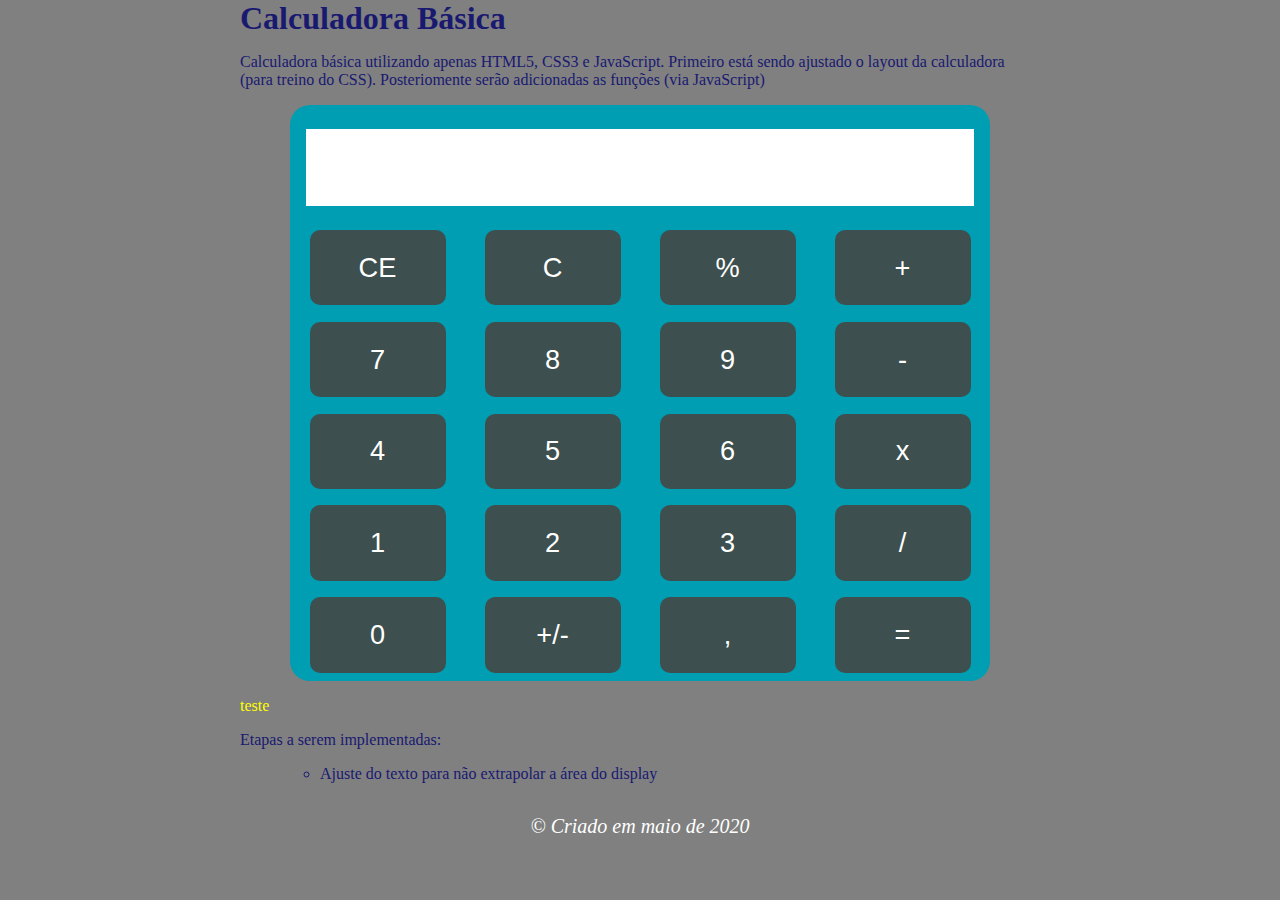
==== calculator/index.html @ e3126c54 "Update index.html" ====
<!DOCTYPE html>
<html lang="pt-br">
<head>
    <meta charset="UTF-8">
    <meta name="viewport" content="width=device-width, initial-scale=1.0">
    <title>Calculadora Básica</title>
    <link rel="stylesheet" href="style.css">
</head>
<body>
    <section class="projeto">
        <header>
            <h1>Calculadora Básica</h1>
        </header>
        
        <p>Calculadora básica utilizando apenas HTML5, CSS3 e JavaScript. 
            Primeiro está sendo ajustado o layout da calculadora (para treino do CSS). 
            Posteriomente serão adicionadas as funções (via JavaScript)</p>
        
        <div class="corpo">
            <div id="arrowup">
                <!-- <div id="la"> <button onclick="movlef()"> <img src="./src/chevron-left.svg" alt="to move for left"> </button></div>
                <div id="ra"> <button onclick="movrig()"> <img src="./src/chevron-right.svg" alt="to move for right"> </button></div> -->
            </div>
            
            <div id="exit">
                <div id="display"></div>
                <div id="history"></div>
            </div>

            <div id="arrowdown"></div>

            <div class="line">
                <div> <button onclick="clearelement()" alt="Botão com a função de limpar o elemento digitado">CE</button> </div>
                <div> <button onclick="clearall()" alt="Botão com a função de limpar todos os dados">C</button> </div>
                <div> <button onclick="percent()" alt="Botão com a função de porcentagem">%</button> </div>
                <div> <button onclick="soma()" alt="Botão com a função de soma">+</button> </div>
            </div>
            <div class="line"> 
                <div> <button onclick="numb(7)" alt="Botão com a função de digitar o valor sete">7</button> </div>
                <!--  <div> <button onclick="numb(8)" alt="Botão com a função de digitar o valor oito">8</button> </div> -->
                <div> <button onclick="cosmo()" alt="Botão com a função de digitar o valor oito">8</button> </div>
                <div> <button onclick="value(9)" alt="Botão com a função de digitar o valor nove">9</button> </div>
                <div> <button onclick="subtraction()" alt="Botão com a função de subtração">-</button> </div>
            </div>
            <div class="line">
                <div> <button onclick="numb(4)" alt="Botão com a função de digitar o valor quatro">4</button> </div>
                <div> <button onclick="numb(5)" alt="Botão com a função de digitar o valor cinco">5</button> </div>
                <div> <button onclick="numb(6)" alt="Botão com a função de digitar o valor seis">6</button> </div>
                <div> <button onclick="multiplication()" alt="Botão com a função de miltiplicação">x</button> </div>
            </div>
            <div class="line">
                <div> <button onclick="numb(1)" alt="Botão com a função de digitar o valor um">1</button> </div>
                <div> <button onclick="numb(2)" alt="Botão com a função de digitar o valor dois">2</button> </div>
                <div> <button onclick="numb(3)" alt="Botão com a função de digitar o valor três">3</button> </div>
                <div> <button onclick="division()" alt="Botão com a função de divisão">/</button> </div>
            </div>
            <div class="line">
                <div> <button onclick="numb(0)" alt="Botão com a função de digitar o valor zero">0</button> </div>
                <div> <button onclick="signal()" alt="Botão com a função de altenar o valor entre positivo e negativo">+/-</button> </div>
                <div> <button onclick="point()" alt="Botão com a função de adicionar um ponto, com a função de ter valores decimais">,</button> </div>
                <div> <button onclick="resulte()" alt="Botão com a função de apreesentar o resultado das operações informadas">=</button> </div>
            </div>

        </div>

        <div id="informations">teste</div>

        <p> Etapas a serem implementadas:
            <ul>
                <li>Ajuste do texto para não extrapolar a área do display</li>
            </ul>
            
        </p>
    </section>
    

    <footer>
        &copy; Criado em maio de 2020
    </footer>
    <!--  <script src="funcoes.js"></script> -->
    <script type="module" src="functions.js"></script>
    <script nomodule src="funcoes.js"></script>
</body>
</html>
---- calculator/style.css ----
/* Soft Reset */
* {
    margin: 0;
    padding: 0;
    box-sizing: border-box;
}

body {
    background-color: gray;
    color: midnightblue;
    max-width: 800px;
    margin: 0 auto;
}
 p {
     padding: 1em 0;
 }
.corpo {
    background-color:  #009EB2;
    border-radius: 20px;
    height: auto;
    margin: 0 auto;
    text-align: center;
    width: 90%;
}

@media (min-width: 750px){
    .corpo{
        width: 700px;
    }
}


#exit {
    display: block;
    margin: 1.5em 1em 1em 1em;
    background-color: chartreuse;
    align-items: center;
}

#display {
    background-color: white;
    color: #000;
    height: 2.5em;
    font-size: 1.2em;
    text-align: end;
}

#history {
    font-size: 1em;
    background-color: white;
    color: #000;
    height: 1.8em;
    text-align: end;
}

.line {
    display: flex;
    justify-content: space-around;
}

button {
    background-color: #3D4F4E;
    border: 0;
    border-radius: 10px;
    color: #fff;
    font-size: 1.7em;
    margin: 0.3em;
    padding: 0.8em;
    width: 5em;
}

footer {
    color:  white;
    font: 500 20px Roboto, sans-srif;
    text-align: center;
    font-style: italic;
}

#arrowup {
    display: flex;
    justify-content: space-between;
    margin: 0em -2em;
    padding: 0;
}

#arrowup button {
    padding: 0.1em;
    width: auto;
    background-color: #000;
    margin-bottom: -2em;
}

#arrowdown {
    display: flex;
    justify-content: space-between;
    margin: 0em -2em;
    padding: 0;
}

#arrowdown button {
    padding: 0.1em;
    width: auto;
    background-color: #000;
    margin-top: -2em;
}

/* Botoes da Calculadora para telas pequenas */
@media (max-width: 750px) {
    button {
        font-size: 1.7em;
        padding: 0.5em;
        width: 3.3em;
    }
}
@media (max-width: 480px){
    button {
        font-size: 1.3em;
        padding: 0.4em;
        width: 3em;
    }
}
@media (max-width: 350px) {
    button {
        font-size: 1em;
        padding: 0.2;
        width: 2.5em;
    }
}

.projeto ul {
    list-style: circle;
    padding-left: 5em;
}

#informations {
    color: yellow;
    margin-top: 1em;
}
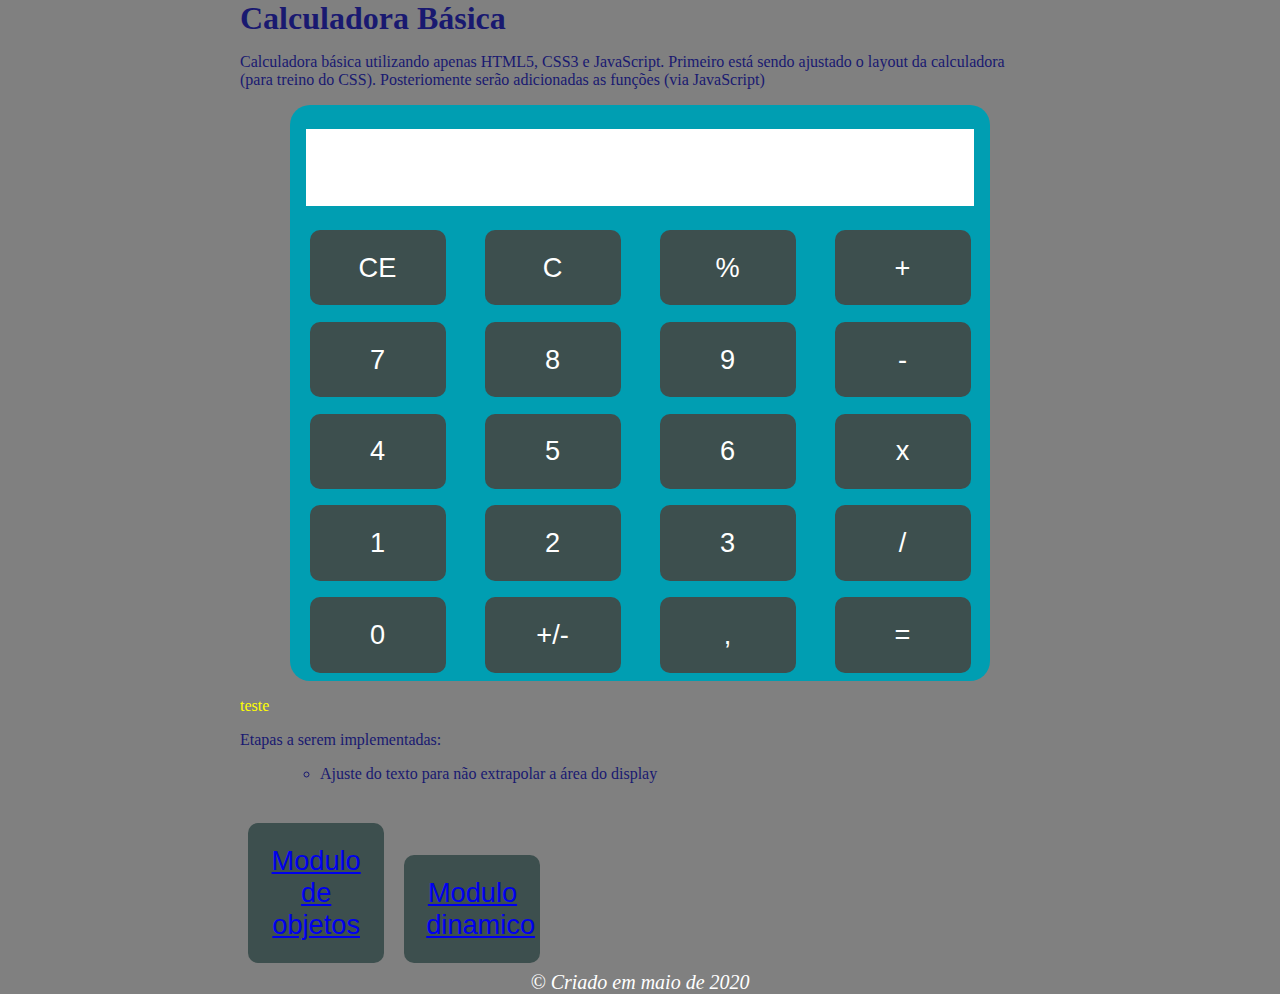
==== commit 7a7f92be: "models of mozilla" ====
--- a/calculator/index.html
+++ b/calculator/index.html
@@ -73,12 +73,14 @@
         </p>
     </section>
     
+    <button> <a href="./examplesModules/module_object/index.html"> Modulo de objetos </a> </button>
+    <button> <a href="./examplesModules/dynamic-module-imports/index.html">Modulo dinamico</a> </button>
 
     <footer>
         &copy; Criado em maio de 2020
     </footer>
     <!--  <script src="funcoes.js"></script> -->
-    <script type="module" src="functions.js"></script>
+    <script type="module" src="main.js"></script>
     <script nomodule src="funcoes.js"></script>
 </body>
 </html>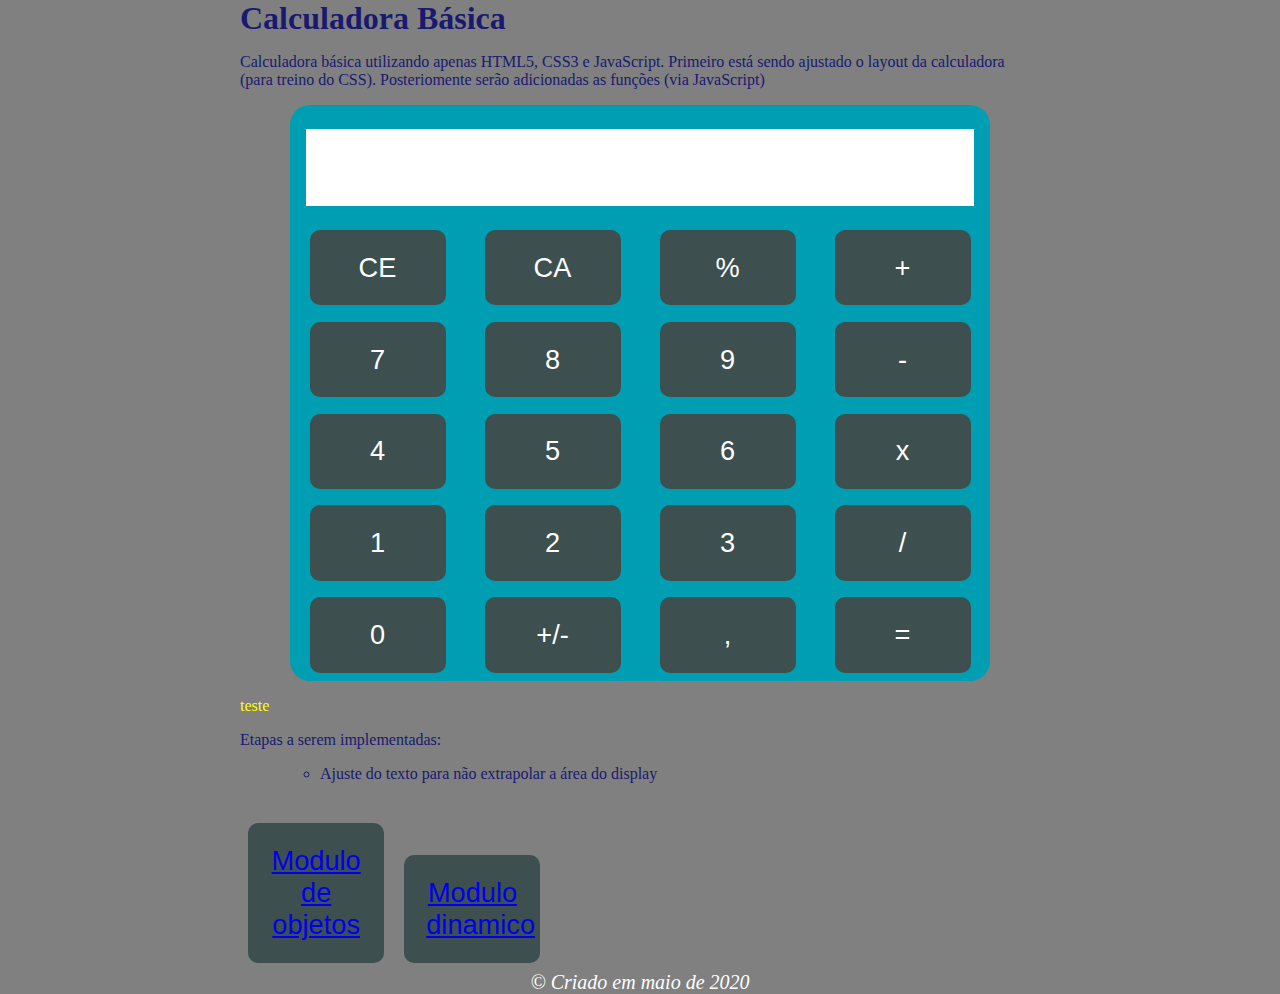
==== commit a364e633: "Clear All - OK" ====
--- a/calculator/index.html
+++ b/calculator/index.html
@@ -30,35 +30,35 @@
             <div id="arrowdown"></div>
 
             <div class="line">
-                <div> <button onclick="clearelement()" alt="Botão com a função de limpar o elemento digitado">CE</button> </div>
-                <div> <button onclick="clearall()" alt="Botão com a função de limpar todos os dados">C</button> </div>
-                <div> <button onclick="percent()" alt="Botão com a função de porcentagem">%</button> </div>
-                <div> <button onclick="soma()" alt="Botão com a função de soma">+</button> </div>
+                <div> <button class="clearElement" alt="Botão com a função de limpar o elemento digitado">CE</button> </div>
+                <div> <button class="clearAll" alt="Botão com a função de limpar todos os dados">CA</button> </div>
+                <div> <button class="percent" alt="Botão com a função de porcentagem">%</button> </div>
+                <div> <button class="sum" alt="Botão com a função de soma">+</button> </div>
             </div>
             <div class="line"> 
-                <div> <button onclick="numb(7)" alt="Botão com a função de digitar o valor sete">7</button> </div>
-                <!--  <div> <button onclick="numb(8)" alt="Botão com a função de digitar o valor oito">8</button> </div> -->
-                <div> <button onclick="cosmo()" alt="Botão com a função de digitar o valor oito">8</button> </div>
-                <div> <button onclick="value(9)" alt="Botão com a função de digitar o valor nove">9</button> </div>
-                <div> <button onclick="subtraction()" alt="Botão com a função de subtração">-</button> </div>
+                <!--  <div> <button onclick="numb(7)" alt="Botão com a função de digitar o valor sete">7</button> </div> -->
+                <div> <button class="seven" alt="Botão com a função de digitar o valor sete">7</button> </div>
+                <div> <button class="eigth" alt="Botão com a função de digitar o valor oito">8</button> </div>
+                <div> <button class="nine" alt="Botão com a função de digitar o valor nove">9</button> </div>
+                <div> <button class="subtraction" alt="Botão com a função de subtração">-</button> </div>
             </div>
             <div class="line">
-                <div> <button onclick="numb(4)" alt="Botão com a função de digitar o valor quatro">4</button> </div>
-                <div> <button onclick="numb(5)" alt="Botão com a função de digitar o valor cinco">5</button> </div>
-                <div> <button onclick="numb(6)" alt="Botão com a função de digitar o valor seis">6</button> </div>
-                <div> <button onclick="multiplication()" alt="Botão com a função de miltiplicação">x</button> </div>
+                <div> <button class="four" alt="Botão com a função de digitar o valor quatro">4</button> </div>
+                <div> <button class="five" alt="Botão com a função de digitar o valor cinco">5</button> </div>
+                <div> <button class="six" alt="Botão com a função de digitar o valor seis">6</button> </div>
+                <div> <button class="multiplication" alt="Botão com a função de miltiplicação">x</button> </div>
             </div>
             <div class="line">
-                <div> <button onclick="numb(1)" alt="Botão com a função de digitar o valor um">1</button> </div>
-                <div> <button onclick="numb(2)" alt="Botão com a função de digitar o valor dois">2</button> </div>
-                <div> <button onclick="numb(3)" alt="Botão com a função de digitar o valor três">3</button> </div>
-                <div> <button onclick="division()" alt="Botão com a função de divisão">/</button> </div>
+                <div> <button class="one" alt="Botão com a função de digitar o valor um">1</button> </div>
+                <div> <button class="two" alt="Botão com a função de digitar o valor dois">2</button> </div>
+                <div> <button class="three" alt="Botão com a função de digitar o valor três">3</button> </div>
+                <div> <button class="division" alt="Botão com a função de divisão">/</button> </div>
             </div>
             <div class="line">
-                <div> <button onclick="numb(0)" alt="Botão com a função de digitar o valor zero">0</button> </div>
-                <div> <button onclick="signal()" alt="Botão com a função de altenar o valor entre positivo e negativo">+/-</button> </div>
-                <div> <button onclick="point()" alt="Botão com a função de adicionar um ponto, com a função de ter valores decimais">,</button> </div>
-                <div> <button onclick="resulte()" alt="Botão com a função de apreesentar o resultado das operações informadas">=</button> </div>
+                <div> <button class="zero" alt="Botão com a função de digitar o valor zero">0</button> </div>
+                <div> <button class="signal" alt="Botão com a função de altenar o valor entre positivo e negativo">+/-</button> </div>
+                <div> <button class="point" alt="Botão com a função de adicionar um ponto, com a função de ter valores decimais">,</button> </div>
+                <div> <button class="resulte" alt="Botão com a função de apreesentar o resultado das operações informadas">=</button> </div>
             </div>
 
         </div>
